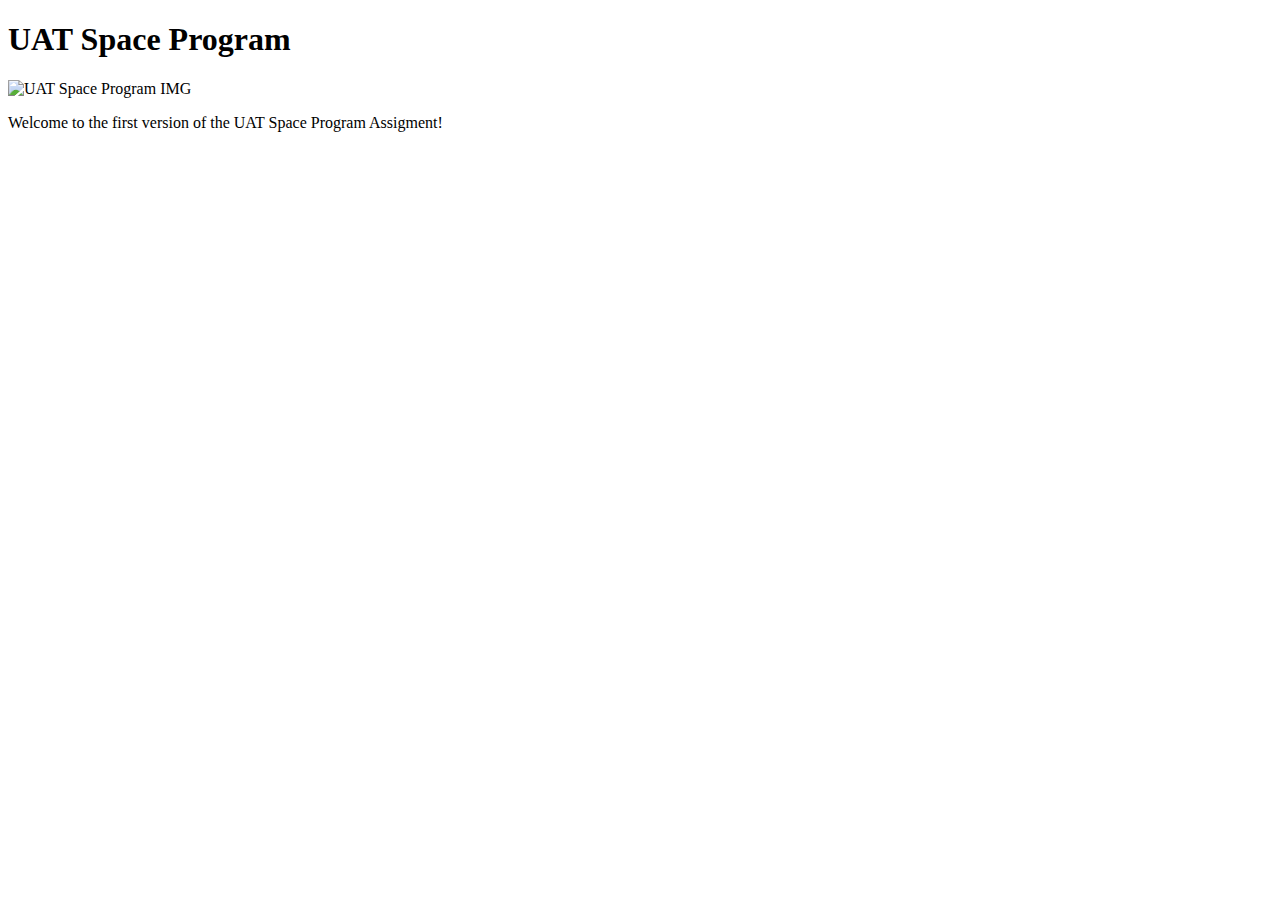
==== index.html @ b92fb649 "Create index.html" ====
<!-- Timothy Strickland -->


<!DOCTYPE html>
<html>
  <head>
    <title>UATSpaceProgram</title>
  </head>
  <body>
  <header>
    <h1>UAT Space Program</h1>
    <img src="https://synchronic.uat.edu/courses/5439/files/767997/preview" alt="UAT Space Program IMG">
  </header> 
  
  <p>Welcome to the first version of the UAT Space Program Assigment!</p>
  
  <script>
    alert("Hello! You have reached my Website");
  </script>

  </body>
</html>
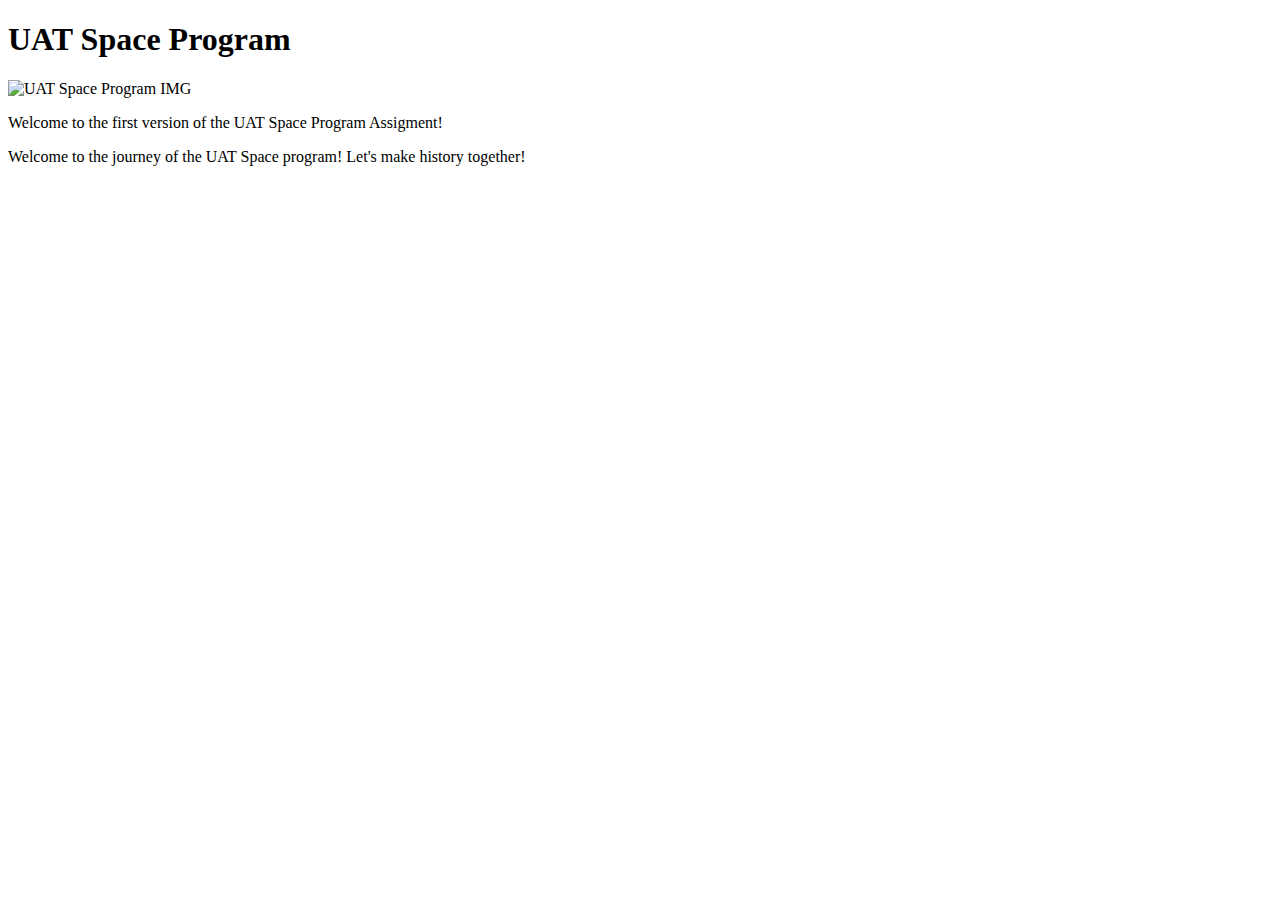
==== commit 2e13b035: "added a doc.write()" ====
--- a/index.html
+++ b/index.html
@@ -16,6 +16,7 @@
   
   <script>
     alert("Hello! You have reached my Website");
+    document.write("Welcome to the journey of the UAT Space program! Let's make history together! ");
   </script>
 
   </body>
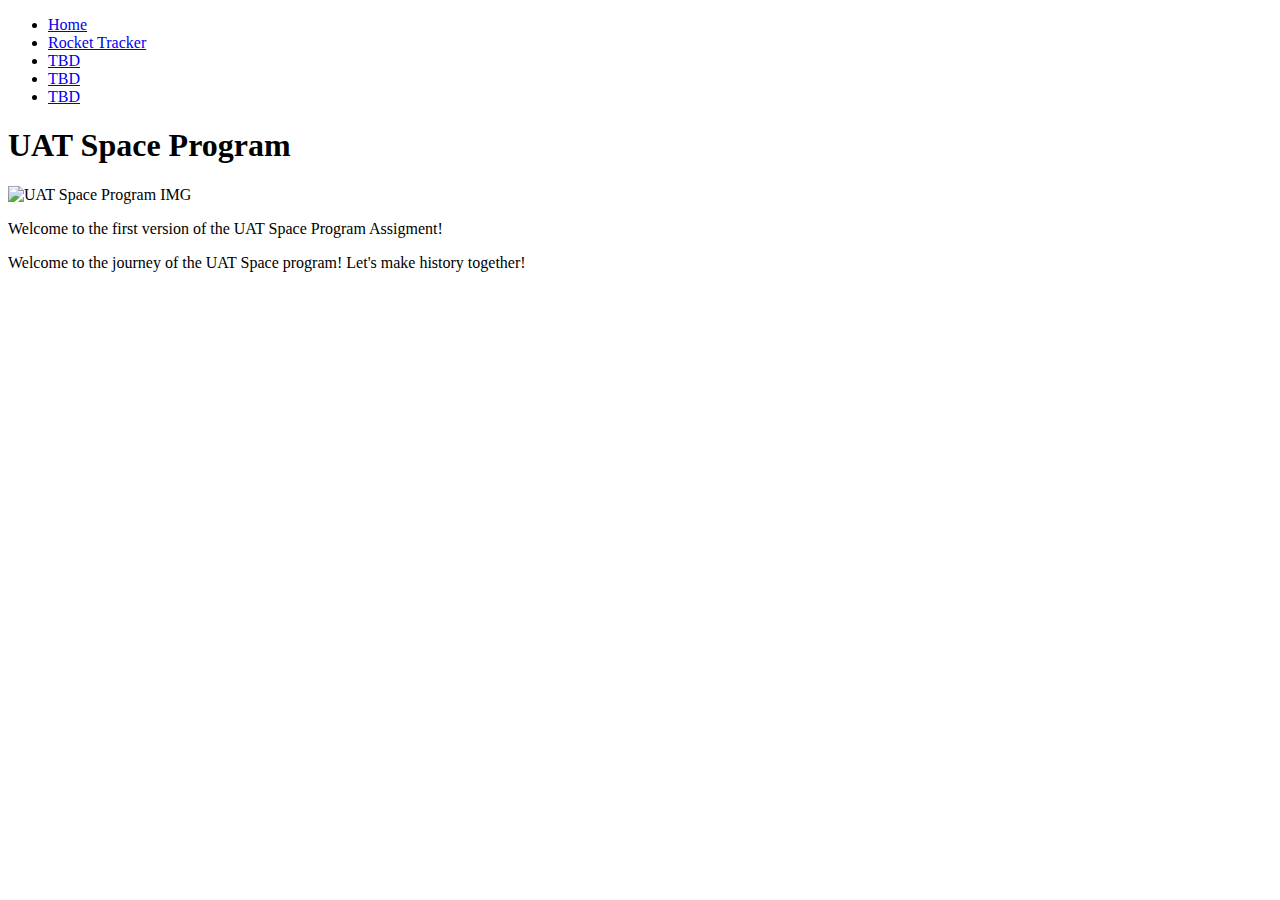
==== commit 3b38c62a: "Added nav" ====
--- a/index.html
+++ b/index.html
@@ -8,6 +8,15 @@
   </head>
   <body>
   <header>
+    <nav>
+      <ul>
+        <li><a href="index.html">Home</a></li>
+        <li><a href="blastoff.html">Rocket Tracker</a></li>
+        <li><a href="#">TBD</a></li>
+        <li><a href="#">TBD</a></li>
+        <li><a href="#">TBD</a></li>
+      </ul>
+    </nav>
     <h1>UAT Space Program</h1>
     <img src="https://synchronic.uat.edu/courses/5439/files/767997/preview" alt="UAT Space Program IMG">
   </header> 
